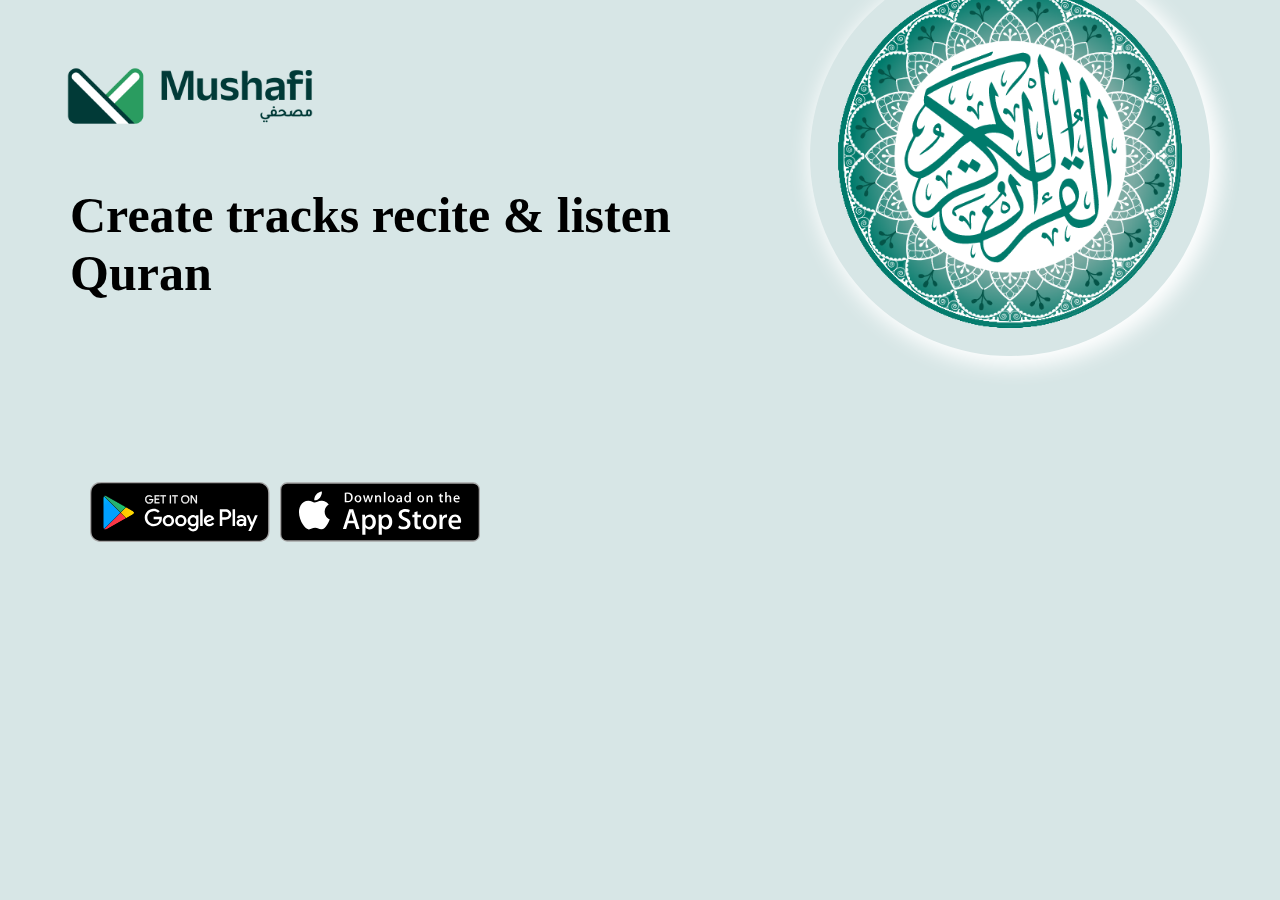
==== inddex.html @ 67831189 "first commit" ====
<!DOCTYPE html>
<html lang="en">
<head>
    <meta charset="UTF-8">
    <meta name="viewport" content="width=device-width, initial-scale=1.0">
    <title>Document</title>
    <link rel="stylesheet" href="css/style.css">
</head>
<body>
   
    <div class="header">
       <img src="image/logo.png" class="logo">
    </div>
    <section class="home">
       <div class="home-content">
        <h1 class="text">Create tracks recite & listen Quran</h1>
        
       </div>
    </section>
    <div class="full_logo_Apple_Google">
    <div class="logo_one_google">
  <svg xmlns="http://www.w3.org/2000/svg" xmlns:xlink="http://www.w3.org/1999/xlink" width="180" height="60"><defs><path id="A" d="M165.202 0L12.66.003l-1.378.02a19.82 19.82 0 0 0-3.006.265 10 10 0 0 0-2.851.94c-.897.46-1.716 1.056-2.428 1.768a9.39 9.39 0 0 0-1.767 2.432 9.9 9.9 0 0 0-.937 2.855 19.49 19.49 0 0 0-.269 3.003L0 12.667v34.67l.023 1.383a19.49 19.49 0 0 0 .269 3.003 9.88 9.88 0 0 0 .938 2.856 9.31 9.31 0 0 0 1.767 2.421 9.41 9.41 0 0 0 2.428 1.768 10.05 10.05 0 0 0 2.851.946c.994.163 2 .252 3.006.265l1.378.016 1.642.003 153.91-.02a19.92 19.92 0 0 0 3-.265c.996-.172 1.96-.49 2.862-.946s1.717-1.053 2.426-1.768a9.59 9.59 0 0 0 1.772-2.421c.453-.9.766-1.863.93-2.856a20.26 20.26 0 0 0 .278-3.003l.006-1.383.012-1.64-.018-34.412a20.26 20.26 0 0 0-.278-3.003c-.163-.993-.476-1.956-.93-2.855a9.7 9.7 0 0 0-4.198-4.2 10.15 10.15 0 0 0-2.862-.94c-.992-.165-1.995-.254-3-.265l-1.383-.02L165.202 0z"/><path id="B" d="M1.012 33.853l-.1-.095c-.388-.41-.617-1.048-.617-1.873v.193V2.787c0-.893.268-1.568.715-1.97l16.52 16.52-16.52 16.52zM.296 2.583L.3 2.368l-.005.215z"/><linearGradient id="C" x1="61.295%" x2="25.961%" y1="4.43%" y2="-63.301%"><stop offset="0%" stop-color="#00a0ff"/><stop offset="100%" stop-color="#00e2ff"/></linearGradient><path id="D" d="M5.703 11.372l.125-.072 6.524-3.707c.623-.353 1.037-.78 1.244-1.236-.207.455-.62.883-1.244 1.237l-6.65 3.777zm.001-.196L.197 5.668 5.704.16l6.648 3.777c.845.48 1.32 1.097 1.397 1.73v.003c-.08.63-.552 1.248-1.397 1.728l-6.648 3.777z"/><linearGradient id="E" x1="107.599%" x2="-130.466%" y1="49.125%" y2="49.125%"><stop offset="0%" stop-color="#ffde00"/><stop offset="100%" stop-color="#ff9c00"/></linearGradient><path id="F" d="M1.856 17.15c-.46 0-.863-.15-1.177-.433v-.001c.315.284.717.435 1.18.435l.123-.004-.124.004zm.001-.196a1.71 1.71 0 0 1-1.179-.433L17.197.001l5.507 5.508L3.35 16.507c-.535.304-1.043.447-1.493.447z"/><linearGradient id="G" x1="86.731%" x2="-50.475%" y1="30.509%" y2="-76.753%"><stop offset="0%" stop-color="#ff3a44"/><stop offset="100%" stop-color="#c21161"/></linearGradient><path id="H" d="M17.197 17.335L.677.816C.992.533 1.393.383 1.855.383c.452 0 .96.144 1.496.45l19.353 10.996-5.507 5.507zm5.63-5.63L3.35.637C2.815.332 2.307.188 1.855.188H1.85h.007c.452 0 .96.144 1.495.448l19.477 11.068z"/><linearGradient id="I" x1="-19.326%" x2="41.846%" y1="-12.414%" y2="-59.767%"><stop offset="0%" stop-color="#31a06f"/><stop offset="100%" stop-color="#00ef74"/></linearGradient><path id="J" d="M1.37.705l.125-.072-.125.072z"/><linearGradient id="K" x1="726.04%" x2="-1693.66%" y1="-375.06%" y2="-375.06%"><stop offset="0%" stop-color="#ccb300"/><stop offset="100%" stop-color="#cc7c00"/></linearGradient><path id="L" d="M1.857 11.816c-.46 0-.864-.15-1.18-.435v.001l-.09-.088.09-.108a1.71 1.71 0 0 0 1.179.433c.45 0 .96-.143 1.493-.447L22.704.176l.124.124-.125.072L3.35 11.368c-.488.276-.952.42-1.37.444l-.123.004z"/><linearGradient id="M" x1="86.252%" x2="-50.14%" y1="30.557%" y2="-40.802%"><stop offset="0%" stop-color="#cc2d36"/><stop offset="100%" stop-color="#9c0d4d"/></linearGradient><path id="N" d="M1.913 2.285c-.388-.41-.617-1.047-.617-1.873V.22c0 .825.23 1.463.617 1.873l.1.095-.1.1z"/><linearGradient id="O" x1="531.136%" x2="-167.407%" y1="-1432.535%" y2="-2515.277%"><stop offset="0%" stop-color="#008bde"/><stop offset="100%" stop-color="#00c6de"/></linearGradient><path id="P" d="M.913.953V.952l.1-.1z"/><linearGradient id="Q" x1="1485.5%" x2="-790.33%" y1="-963.14%" y2="-3238.97%"><stop offset="0%" stop-color="#de333b"/><stop offset="100%" stop-color="#aa0d56"/></linearGradient><path id="R" d="M.16 5.633L.037 5.51l6.648-3.777c.845-.48 1.32-1.1 1.397-1.728a1.64 1.64 0 0 1-.153.687c-.207.455-.62.883-1.244 1.236L.16 5.633z"/><linearGradient id="S" x1="112.801%" x2="-288.21%" y1="-.038%" y2="-.038%"><stop offset="0%" stop-color="#dec300"/><stop offset="100%" stop-color="#de8900"/></linearGradient><path id="T" d="M8.083 5.668c-.08-.632-.552-1.25-1.397-1.73L.037.16.16.037l6.524 3.707c.932.53 1.397 1.227 1.397 1.924z"/><linearGradient id="U" x1="112.801%" x2="-288.21%" y1="100.009%" y2="100.009%"><stop offset="0%" stop-color="#ffe73f"/><stop offset="100%" stop-color="#ffb43f"/></linearGradient><path id="V" d="M.296 2.787v-.204L.3 2.368.303 2.36v-.008c.04-.71.26-1.265.61-1.636l.097.1C.564 1.22.296 1.893.296 2.787z"/><linearGradient id="W" x1="314.536%" x2="-77.383%" y1="76.583%" y2="-956.823%"><stop offset="0%" stop-color="#3fb8ff"/><stop offset="100%" stop-color="#3fe8ff"/></linearGradient><path id="X" d="M22.704 11.828L3.35.832C2.815.527 2.307.383 1.855.383c-.46 0-.863.15-1.177.433L.58.717.675.625C.99.34 1.388.19 1.844.188h.01c.452 0 .96.144 1.496.45l19.477 11.067-.124.124z"/><linearGradient id="Y" x1="-18.804%" x2="42.1%" y1="14.475%" y2="-17.39%"><stop offset="0%" stop-color="#64b894"/><stop offset="100%" stop-color="#3ff497"/></linearGradient></defs><g fill="none" fill-rule="evenodd"><mask id="Z" fill="#fff"><use xlink:href="#A"/></mask><g fill-rule="nonzero"><use fill="#a6a6a6" xlink:href="#A"/><path fill="#000" d="M12.667 58.688c-.457 0-.903-.006-1.356-.016a19.03 19.03 0 0 1-2.804-.245c-.865-.15-1.702-.426-2.485-.822a8.11 8.11 0 0 1-2.095-1.525 7.98 7.98 0 0 1-1.531-2.095c-.397-.782-.672-1.62-.814-2.486a18.62 18.62 0 0 1-.25-2.812l-.022-1.37v-34.65l.022-1.342c.01-.94.094-1.88.248-2.808.143-.868.418-1.708.815-2.493a8.06 8.06 0 0 1 1.523-2.097 8.35 8.35 0 0 1 2.104-1.534c.78-.395 1.617-.67 2.48-.816a18.88 18.88 0 0 1 2.813-.246l1.353-.018 155.522.02c.934.01 1.866.093 2.788.244.872.148 1.716.425 2.506.822a8.39 8.39 0 0 1 3.623 3.63c.39.78.66 1.613.803 2.473.156.936.243 1.882.26 2.83l.004 1.335.012 1.638-.018 34.4c-.017.932-.103 1.86-.256 2.78a8.61 8.61 0 0 1-.81 2.505 8.22 8.22 0 0 1-1.523 2.079 8.12 8.12 0 0 1-2.099 1.534c-.788.4-1.63.677-2.502.825-.927.15-1.864.233-2.804.245l-1.346.016-1.626.003-152.535-.003z" mask="url(#Z)"/></g><g mask="url(#Z)"><g transform="translate(12 13)"><g fill="#fff"><path d="M51.224 4.66c0 1.117-.33 2.007-.993 2.67-.753.788-1.733 1.183-2.94 1.183-1.155 0-2.137-.4-2.944-1.2s-1.212-1.793-1.212-2.98.403-2.176 1.212-2.977A4.02 4.02 0 0 1 47.292.155c.572 0 1.12.112 1.64.336s.94.52 1.252.893l-.704.704c-.53-.633-1.26-.95-2.19-.95a3.04 3.04 0 0 0-2.185.888c-.615.592-.92 1.36-.92 2.307s.307 1.716.92 2.308a3.04 3.04 0 0 0 2.185.888c.893 0 1.637-.297 2.235-.893.387-.388.61-.928.67-1.62h-2.904v-.96h3.876a3.43 3.43 0 0 1 .056.604z"/><path d="M51.224 4.66h-.133c-.001 1.092-.32 1.94-.955 2.576l-.001.001v.001c-.73.76-1.665 1.14-2.843 1.14-1.124-.001-2.065-.384-2.85-1.16s-1.17-1.73-1.172-2.884.388-2.104 1.172-2.883S46.168.3 47.292.288a3.98 3.98 0 0 1 1.589.325c.505.217.904.503 1.2.856l.103-.085-.095-.095-.703.704.093.095.103-.085c-.555-.665-1.332-1-2.292-.997a3.17 3.17 0 0 0-2.277.925c-.643.617-.964 1.43-.963 2.403s.32 1.787.963 2.404a3.17 3.17 0 0 0 2.277.925c.923.001 1.7-.312 2.328-.932.413-.415.648-1 .7-1.704l.013-.144h-2.917v-.695h3.743v-.133l-.13.024a3.28 3.28 0 0 1 .053.58h.267c0-.203-.02-.412-.06-.628l-.02-.1h-4.12v1.23h3.037v-.133l-.132-.012c-.06.67-.272 1.176-.632 1.537-.573.57-1.276.853-2.14.855a2.9 2.9 0 0 1-2.092-.851c-.588-.568-.88-1.293-.88-2.212s.293-1.643.88-2.2a2.9 2.9 0 0 1 2.092-.851c.9.001 1.58.3 2.088.9l.093.112.892-.893-.08-.093c-.328-.4-.764-.7-1.3-.93A4.26 4.26 0 0 0 47.292.02a4.16 4.16 0 0 0-3.039 1.24c-.832.823-1.252 1.857-1.25 3.072s.42 2.25 1.25 3.073a4.16 4.16 0 0 0 3.039 1.239c1.233.001 2.26-.408 3.035-1.224l-.096-.092.095.093c.7-.7 1.033-1.623 1.032-2.764h-.133zm6.146-3.343h-3.642v2.536h3.285v.962h-3.285V7.35h3.642v.982H52.7v-8h4.67z"/><path d="M57.37 1.317v-.133h-3.776v2.803h3.286v.694h-3.286v2.803h3.643V8.2h-4.404V.467h4.404v.85h.133v-.133.133h.134V.2h-4.938v8.267h4.938v-1.25H53.86v-2.27h3.285V3.72H53.86V1.45h3.643v-.134zm4.334 7.016h-1.028V1.317H58.44V.333h5.498v.984h-2.235z"/><path d="M61.704 8.333V8.2h-.895V1.184h-2.234V.467h5.23v.717H61.57v7.15h.133l.133-.001V1.45h2.235V.2h-5.764v1.25h2.235v7.016h1.294v-.134zm6.213 0h1.027v-8h-1.027z"/><path d="M67.917 8.333h.134V.467h.76V8.2h-.894v.267h1.16V.2h-1.293v8.267h.133zm5.587 0h-1.03V1.317H70.24V.333h5.498v.984h-2.235z"/><path d="M73.504 8.333V8.2h-.896V1.184h-2.233V.467h5.23v.717H73.37v7.15h.133l.133-.001V1.45h2.235V.2h-5.764v1.25h2.233v7.016h1.296v-.134zM81.04 6.63c.592.6 1.316.9 2.173.9a2.94 2.94 0 0 0 2.173-.899c.592-.6.9-1.365.9-2.297s-.297-1.696-.9-2.296a2.94 2.94 0 0 0-2.173-.899c-.857 0-1.58.3-2.173.9s-.888 1.365-.888 2.296.296 1.697.888 2.297zm5.107.67c-.787.8-1.764 1.212-2.933 1.212S81.064 8.1 80.28 7.3 79.1 5.503 79.1 4.333s.392-2.157 1.18-2.965S82.043.155 83.212.155a3.92 3.92 0 0 1 2.928 1.219c.8.812 1.184 1.8 1.184 2.96 0 1.17-.393 2.16-1.18 2.967z"/><path d="M81.04 6.63l-.095.093c.613.624 1.38.94 2.268.94a3.07 3.07 0 0 0 2.268-.94c.613-.625.93-1.43.928-2.4s-.3-1.765-.928-2.4-1.38-.94-2.268-.94a3.07 3.07 0 0 0-2.268.94c-.613.625-.928 1.43-.927 2.4s.3 1.767.927 2.4l.095-.093.095-.095c-.565-.575-.848-1.3-.85-2.203s.284-1.627.85-2.203 1.252-.86 2.08-.86a2.8 2.8 0 0 1 2.077.859c.568.576.85 1.3.852 2.2s-.284 1.628-.852 2.203a2.79 2.79 0 0 1-2.077.86 2.8 2.8 0 0 1-2.08-.86l-.095.095zm5.107.67l-.096-.093c-.764.784-1.7 1.17-2.837 1.172s-2.075-.388-2.837-1.172l-.004-.003.004.003c-.763-.785-1.14-1.733-1.14-2.873s.377-2.087 1.14-2.872S82.073.3 83.212.288a3.78 3.78 0 0 1 2.832 1.179 3.95 3.95 0 0 1 1.147 2.867c-.001 1.14-.38 2.088-1.14 2.873l.192.187c.808-.83 1.217-1.86 1.216-3.06.001-1.192-.4-2.22-1.22-3.053S84.405.02 83.212.02c-1.2-.001-2.22.42-3.028 1.253s-1.217 1.86-1.216 3.06.405 2.23 1.216 3.06l.004.004-.004-.004c.807.833 1.828 1.253 3.028 1.252s2.22-.42 3.03-1.252l-.096-.093zm2.62 1.033v-8h1.25l3.888 6.224h.044l-.044-1.54V.333h1.03v8H93.86L89.793 1.8h-.044l.044 1.542v4.982z"/><path d="M88.767 8.333h.133V.467h1.044l3.888 6.224h.255l-.048-1.678V.467h.762V8.2h-.865l-4.068-6.524h-.256l.048 1.677V8.2h-.893v.267h1.16V3.35l-.044-1.544-.134.004v.134h.044V1.8l-.113.07 4.108 6.587h1.28V.2h-1.296v4.817l.044 1.544.133-.004v-.133h-.044v.133l.114-.07L90.092.2h-1.46v8.267h.134zM130.58 31h2.488V14.33h-2.488V31zM153 20.335l-2.852 7.227h-.085l-2.96-7.227h-2.68l4.44 10.1-2.53 5.617h2.596l6.84-15.72h-2.767zm-14.1 8.77c-.816 0-1.952-.407-1.952-1.415 0-1.287 1.416-1.78 2.637-1.78 1.095 0 1.608.236 2.273.557-.193 1.544-1.523 2.637-2.96 2.637zm.3-9.135c-1.8 0-3.667.793-4.44 2.552l2.208.923c.472-.923 1.35-1.223 2.273-1.223 1.287 0 2.595.772 2.616 2.144v.172c-.45-.257-1.415-.644-2.595-.644-2.38 0-4.804 1.308-4.804 3.753 0 2.23 1.952 3.667 4.14 3.667 1.673 0 2.595-.75 3.175-1.63h.085v1.287h2.4v-6.4c0-2.96-2.208-4.6-5.06-4.6zm-15.376 2.393h-3.54V16.65h3.54c1.86 0 2.916 1.54 2.916 2.857 0 1.292-1.056 2.856-2.916 2.856zm-.064-8.033h-5.96V31h2.487v-6.316h3.475c2.757 0 5.468-1.996 5.468-5.176s-2.7-5.177-5.468-5.177zM91.23 29.1c-1.717 0-3.157-1.44-3.157-3.416 0-1.997 1.44-3.457 3.157-3.457 1.697 0 3.03 1.46 3.03 3.457 0 1.976-1.332 3.416-3.03 3.416zm2.857-7.84h-.085c-.56-.667-1.633-1.268-2.987-1.268-2.835 0-5.435 2.492-5.435 5.692 0 3.18 2.6 5.65 5.435 5.65 1.353 0 2.428-.6 2.987-1.288h.085v.816c0 2.17-1.16 3.33-3.03 3.33-1.524 0-2.47-1.096-2.856-2.02l-2.17.9c.623 1.504 2.276 3.352 5.025 3.352 2.923 0 5.392-1.72 5.392-5.908v-10.18H94.1v.924zM98.17 31h2.492V14.33H98.17V31zm6.165-5.5c-.065-2.2 1.697-3.308 2.964-3.308 1 0 1.827.495 2.105 1.204l-5.07 2.104zm7.733-1.9c-.472-1.268-1.912-3.6-4.855-3.6-2.92 0-5.35 2.3-5.35 5.67 0 3.18 2.405 5.67 5.628 5.67 2.6 0 4.104-1.6 4.727-2.513l-1.933-1.288c-.644.945-1.525 1.568-2.793 1.568s-2.17-.58-2.75-1.72l7.583-3.136-.257-.644zm-60.412-1.87v2.405h5.757c-.172 1.353-.623 2.34-1.3 3.03-.837.837-2.148 1.76-4.447 1.76-3.544 0-6.315-2.857-6.315-6.4s2.77-6.4 6.315-6.4a6.13 6.13 0 0 1 4.34 1.72l1.696-1.697c-1.44-1.375-3.35-2.427-6.036-2.427-4.855 0-8.936 3.952-8.936 8.807s4.08 8.807 8.936 8.807c2.62 0 4.597-.86 6.144-2.47 1.6-1.6 2.084-3.824 2.084-5.628 0-.56-.044-1.075-.13-1.504h-8.1zM66.43 29.1c-1.72 0-3.2-1.417-3.2-3.437 0-2.04 1.48-3.436 3.2-3.436s3.2 1.396 3.2 3.436c0 2.02-1.48 3.437-3.2 3.437zm0-9.108c-3.136 0-5.692 2.384-5.692 5.67 0 3.265 2.556 5.67 5.692 5.67s5.692-2.405 5.692-5.67c0-3.287-2.556-5.67-5.692-5.67zM78.847 29.1c-1.717 0-3.2-1.417-3.2-3.437 0-2.04 1.483-3.436 3.2-3.436s3.2 1.396 3.2 3.436c0 2.02-1.483 3.437-3.2 3.437zm0-9.108c-3.136 0-5.692 2.384-5.692 5.67 0 3.265 2.556 5.67 5.692 5.67s5.693-2.405 5.693-5.67c0-3.287-2.556-5.67-5.693-5.67z"/></g><g transform="translate(1 .333)"><mask id="a" fill="#fff"><use xlink:href="#B"/></mask><path fill="url(#C)" d="M1.012 33.853l-.1-.095c-.388-.41-.617-1.048-.617-1.873v.193V2.787c0-.893.268-1.568.715-1.97l16.52 16.52-16.52 16.52zM.296 2.583L.3 2.368l-.005.215z" mask="url(#a)"/></g><g transform="translate(18.333 12)"><mask id="b" fill="#fff"><use xlink:href="#D"/></mask><path fill="url(#E)" d="M5.703 11.372l.125-.072 6.524-3.707c.623-.353 1.037-.78 1.244-1.236-.207.455-.62.883-1.244 1.237l-6.65 3.777zm.001-.196L.197 5.668 5.704.16l6.648 3.777c.845.48 1.32 1.097 1.397 1.73v.003c-.08.63-.552 1.248-1.397 1.728l-6.648 3.777z" mask="url(#b)"/></g><g transform="translate(1.333 17.667)"><mask id="c" fill="#fff"><use xlink:href="#F"/></mask><path fill="url(#G)" d="M1.856 17.15c-.46 0-.863-.15-1.177-.433v-.001c.315.284.717.435 1.18.435l.123-.004-.124.004zm.001-.196a1.71 1.71 0 0 1-1.179-.433L17.197.001l5.507 5.508L3.35 16.507c-.535.304-1.043.447-1.493.447z" mask="url(#c)"/></g><g transform="translate(1.333 .333)"><mask id="d" fill="#fff"><use xlink:href="#H"/></mask><path fill="url(#I)" d="M17.197 17.335L.677.816C.992.533 1.393.383 1.855.383c.452 0 .96.144 1.496.45l19.353 10.996-5.507 5.507zm5.63-5.63L3.35.637C2.815.332 2.307.188 1.855.188H1.85h.007c.452 0 .96.144 1.495.448l19.477 11.068z" mask="url(#d)"/></g><path fill="#000" d="M3.313 34.812c.42-.024.883-.168 1.37-.444l19.352-10.996L4.684 34.368c-.488.277-.952.42-1.37.444z"/><g transform="translate(22.667 22.667)"><mask id="e" fill="#fff"><use xlink:href="#J"/></mask><path fill="url(#K)" d="M1.37.705l.125-.072-.125.072z" mask="url(#e)"/></g><g transform="translate(1.333 23)"><mask id="f" fill="#fff"><use xlink:href="#L"/></mask><path fill="url(#M)" d="M1.857 11.816c-.46 0-.864-.15-1.18-.435v.001l-.09-.088.09-.108a1.71 1.71 0 0 0 1.179.433c.45 0 .96-.143 1.493-.447L22.704.176l.124.124-.125.072L3.35 11.368c-.488.276-.952.42-1.37.444l-.123.004z" mask="url(#f)"/></g><path fill="#000" d="M1.913 34.287c-.388-.41-.617-1.048-.617-1.873v-.001c0 .827.23 1.464.617 1.873v.001z"/><g transform="translate(0 32)"><mask id="g" fill="#fff"><use xlink:href="#N"/></mask><path fill="url(#O)" d="M1.913 2.285c-.388-.41-.617-1.047-.617-1.873V.22c0 .825.23 1.463.617 1.873l.1.095-.1.1z" mask="url(#g)"/></g><g transform="translate(1 33.333)"><mask id="h" fill="#fff"><use xlink:href="#P"/></mask><path fill="url(#Q)" mask="url(#h)" d="M.913.953V.952l.1-.1z"/></g><path fill="#000" d="M31.93 18.357a1.64 1.64 0 0 0 .153-.687c.001.23-.05.46-.153.687z"/><g transform="translate(24 17.667)"><mask id="i" fill="#fff"><use xlink:href="#R"/></mask><path fill="url(#S)" d="M.16 5.633L.037 5.51l6.648-3.777c.845-.48 1.32-1.1 1.397-1.728a1.64 1.64 0 0 1-.153.687c-.207.455-.62.883-1.244 1.236L.16 5.633z" mask="url(#i)"/></g><path fill="#404040" d="M32.084 17.668h-.001c0-.697-.465-1.395-1.397-1.924l-6.524-3.708 6.524 3.708c.932.53 1.4 1.227 1.4 1.924z"/><g transform="translate(24 12)"><mask id="j" fill="#fff"><use xlink:href="#T"/></mask><path fill="url(#U)" d="M8.083 5.668c-.08-.632-.552-1.25-1.397-1.73L.037.16.16.037l6.524 3.707c.932.53 1.397 1.227 1.397 1.924z" mask="url(#j)"/></g><path fill="#404040" d="M1.303 2.687c.077-1.37.82-2.16 1.875-2.165-.456.003-.853.152-1.165.433L2.008.96l-.095.092c-.35.37-.57.925-.61 1.636z"/><g transform="translate(1 .333)"><mask id="k" fill="#fff"><use xlink:href="#V"/></mask><path fill="url(#W)" d="M.296 2.787v-.204L.3 2.368.303 2.36v-.008c.04-.71.26-1.265.61-1.636l.097.1C.564 1.22.296 1.893.296 2.787z" mask="url(#k)"/></g><g transform="translate(1.333 .333)"><mask id="l" fill="#fff"><use xlink:href="#X"/></mask><path fill="url(#Y)" d="M22.704 11.828L3.35.832C2.815.527 2.307.383 1.855.383c-.46 0-.863.15-1.177.433L.58.717.675.625C.99.34 1.388.19 1.844.188h.01c.452 0 .96.144 1.496.45l19.477 11.067-.124.124z" mask="url(#l)"/></g></g></g></g></svg>
</div>



<div class="logo_two_Apple">
  <svg viewBox="0 -189.93 539.856 539.856" xmlns="http://www.w3.org/2000/svg" fill="#000000" width="200" height="280" ><g id="SVGRepo_bgCarrier" stroke-width="0"></g><g id="SVGRepo_tracerCarrier" stroke-linecap="round" stroke-linejoin="round"></g><g id="SVGRepo_iconCarrier"> <g transform="scale(4.00216 4.0011)"> <path fill="#FFF" d="M134.032 35.268a3.83 3.83 0 0 1-3.834 3.83H4.729a3.835 3.835 0 0 1-3.839-3.83V4.725A3.84 3.84 0 0 1 4.729.89h125.468a3.834 3.834 0 0 1 3.834 3.835l.001 30.543z"></path> <path fill="#A6A6A6" d="M130.198 39.989H4.729A4.73 4.73 0 0 1 0 35.268V4.726A4.733 4.733 0 0 1 4.729 0h125.468a4.735 4.735 0 0 1 4.729 4.726v30.542c.002 2.604-2.123 4.721-4.728 4.721z"></path> <path d="M134.032 35.268a3.83 3.83 0 0 1-3.834 3.83H4.729a3.835 3.835 0 0 1-3.839-3.83V4.725A3.84 3.84 0 0 1 4.729.89h125.468a3.834 3.834 0 0 1 3.834 3.835l.001 30.543z"></path> <path fill="#FFF" d="M30.128 19.784c-.029-3.223 2.639-4.791 2.761-4.864-1.511-2.203-3.853-2.504-4.676-2.528-1.967-.207-3.875 1.177-4.877 1.177-1.022 0-2.565-1.157-4.228-1.123-2.14.033-4.142 1.272-5.24 3.196-2.266 3.923-.576 9.688 1.595 12.859 1.086 1.554 2.355 3.287 4.016 3.226 1.625-.066 2.232-1.035 4.193-1.035 1.943 0 2.513 1.035 4.207.996 1.744-.027 2.842-1.56 3.89-3.127 1.255-1.779 1.759-3.533 1.779-3.623-.04-.014-3.386-1.292-3.42-5.154zM26.928 10.306c.874-1.093 1.472-2.58 1.306-4.089-1.265.056-2.847.875-3.758 1.944-.806.942-1.526 2.486-1.34 3.938 1.421.106 2.88-.717 3.792-1.793z"></path> <linearGradient id="a" gradientUnits="userSpaceOnUse" x1="-23.235" y1="97.431" x2="-23.235" y2="61.386" gradientTransform="matrix(4.0022 0 0 4.0011 191.95 -349.736)"> <stop offset="0" stop-color="#1a1a1a" stop-opacity=".1"></stop> <stop offset=".123" stop-color="#212121" stop-opacity=".151"></stop> <stop offset=".308" stop-color="#353535" stop-opacity=".227"></stop> <stop offset=".532" stop-color="#575757" stop-opacity=".318"></stop> <stop offset=".783" stop-color="#858585" stop-opacity=".421"></stop> <stop offset="1" stop-color="#b3b3b3" stop-opacity=".51"></stop> </linearGradient> <path fill="url(#a)" d="M130.198 0H62.993l26.323 39.989h40.882a4.733 4.733 0 0 0 4.729-4.724V4.726A4.734 4.734 0 0 0 130.198 0z"></path> <g fill="#FFF"> <path d="M53.665 31.504h-2.271l-1.244-3.909h-4.324l-1.185 3.909H42.43l4.285-13.308h2.646l4.304 13.308zm-3.89-5.549L48.65 22.48c-.119-.355-.343-1.191-.671-2.507h-.04c-.132.566-.343 1.402-.632 2.507l-1.106 3.475h3.574zM64.663 26.588c0 1.632-.443 2.922-1.33 3.869-.794.843-1.781 1.264-2.958 1.264-1.271 0-2.185-.453-2.74-1.361v5.035h-2.132V25.062c0-1.025-.027-2.076-.079-3.154h1.875l.119 1.521h.04c.711-1.146 1.79-1.719 3.238-1.719 1.132 0 2.077.447 2.833 1.342.755.897 1.134 2.075 1.134 3.536zm-2.172.078c0-.934-.21-1.704-.632-2.311-.461-.631-1.08-.947-1.856-.947-.526 0-1.004.176-1.431.523-.428.35-.708.807-.839 1.373a2.784 2.784 0 0 0-.099.649v1.601c0 .697.214 1.286.642 1.768.428.48.984.721 1.668.721.803 0 1.428-.311 1.875-.928.448-.619.672-1.435.672-2.449zM75.7 26.588c0 1.632-.443 2.922-1.33 3.869-.795.843-1.781 1.264-2.959 1.264-1.271 0-2.185-.453-2.74-1.361v5.035h-2.132V25.062c0-1.025-.027-2.076-.079-3.154h1.875l.119 1.521h.04c.71-1.146 1.789-1.719 3.238-1.719 1.131 0 2.076.447 2.834 1.342.754.897 1.134 2.075 1.134 3.536zm-2.173.078c0-.934-.211-1.704-.633-2.311-.461-.631-1.078-.947-1.854-.947-.526 0-1.004.176-1.433.523-.428.35-.707.807-.838 1.373-.065.264-.1.479-.1.649v1.601c0 .697.215 1.286.641 1.768.428.479.984.721 1.67.721.804 0 1.429-.311 1.875-.928.448-.619.672-1.435.672-2.449zM88.04 27.771c0 1.133-.396 2.054-1.183 2.765-.866.776-2.075 1.165-3.625 1.165-1.432 0-2.58-.276-3.446-.829l.493-1.777c.935.554 1.962.83 3.08.83.804 0 1.429-.182 1.875-.543.447-.362.673-.846.673-1.45 0-.541-.187-.994-.554-1.363-.369-.368-.979-.711-1.836-1.026-2.33-.869-3.496-2.14-3.496-3.812 0-1.092.412-1.986 1.234-2.685.822-.698 1.912-1.047 3.268-1.047 1.211 0 2.22.211 3.021.632l-.535 1.738c-.754-.408-1.605-.612-2.557-.612-.752 0-1.342.185-1.764.553-.355.329-.535.73-.535 1.206 0 .525.205.961.613 1.303.354.315 1 .658 1.934 1.026 1.146.462 1.988 1 2.527 1.618.543.618.813 1.389.813 2.308zM95.107 23.508h-2.35v4.659c0 1.185.414 1.776 1.244 1.776.381 0 .697-.032.947-.099l.059 1.619c-.42.157-.973.236-1.658.236-.842 0-1.5-.257-1.975-.771-.473-.514-.711-1.375-.711-2.587v-4.837h-1.4v-1.6h1.4v-1.757l2.094-.632v2.389h2.35v1.604zM105.689 26.627c0 1.475-.422 2.686-1.264 3.633-.881.975-2.053 1.461-3.514 1.461-1.41 0-2.531-.467-3.367-1.4-.836-.935-1.254-2.113-1.254-3.534 0-1.487.432-2.705 1.293-3.652.863-.948 2.025-1.422 3.486-1.422 1.408 0 2.539.468 3.395 1.402.818.906 1.225 2.076 1.225 3.512zm-2.21.049c0-.879-.19-1.633-.571-2.264-.447-.762-1.087-1.143-1.916-1.143-.854 0-1.509.381-1.955 1.143-.382.631-.572 1.398-.572 2.304 0 .88.19 1.636.572 2.265.461.762 1.104 1.143 1.937 1.143.815 0 1.454-.389 1.916-1.162.392-.646.589-1.405.589-2.286zM112.622 23.783a3.71 3.71 0 0 0-.672-.059c-.75 0-1.33.282-1.738.85-.354.5-.532 1.132-.532 1.895v5.035h-2.132V24.93a67.43 67.43 0 0 0-.062-3.021h1.857l.078 1.836h.059c.226-.631.58-1.14 1.066-1.521a2.578 2.578 0 0 1 1.541-.514c.197 0 .375.014.533.039l.002 2.034zM122.157 26.252a5 5 0 0 1-.078.967h-6.396c.024.948.334 1.674.928 2.174.539.446 1.236.67 2.092.67.947 0 1.811-.15 2.588-.453l.334 1.479c-.908.396-1.98.593-3.217.593-1.488 0-2.656-.438-3.506-1.312-.848-.875-1.273-2.051-1.273-3.524 0-1.446.395-2.651 1.186-3.612.828-1.026 1.947-1.539 3.355-1.539 1.383 0 2.43.513 3.141 1.539.563.813.846 1.821.846 3.018zm-2.033-.553c.015-.633-.125-1.178-.414-1.639-.369-.594-.937-.89-1.698-.89-.697 0-1.265.289-1.697.869-.355.461-.566 1.015-.631 1.658l4.44.002z"></path> </g> <g fill="#FFF"> <path d="M45.211 13.491c-.593 0-1.106-.029-1.533-.078V6.979a11.606 11.606 0 0 1 1.805-.136c2.445 0 3.571 1.203 3.571 3.164 0 2.262-1.33 3.484-3.843 3.484zm.358-5.823c-.33 0-.611.02-.844.068v4.891c.126.02.368.029.708.029 1.602 0 2.514-.912 2.514-2.62 0-1.523-.825-2.368-2.378-2.368zM52.563 13.54c-1.378 0-2.271-1.029-2.271-2.426 0-1.456.912-2.494 2.349-2.494 1.358 0 2.271.98 2.271 2.417 0 1.474-.941 2.503-2.349 2.503zm.04-4.154c-.757 0-1.242.708-1.242 1.698 0 .971.495 1.679 1.232 1.679s1.232-.757 1.232-1.699c0-.96-.485-1.678-1.222-1.678zM62.77 8.717l-1.475 4.716h-.961l-.611-2.048a15.53 15.53 0 0 1-.379-1.523h-.02c-.077.514-.223 1.029-.378 1.523l-.65 2.048h-.971l-1.388-4.716h1.077l.534 2.242c.126.534.232 1.038.32 1.514h.02c.077-.397.203-.893.388-1.504l.67-2.251h.854l.641 2.203c.155.534.281 1.058.379 1.553h.028c.068-.485.175-1 .32-1.553l.573-2.203 1.029-.001zM68.2 13.433h-1.048v-2.708c0-.834-.32-1.252-.951-1.252-.621 0-1.048.534-1.048 1.155v2.805h-1.048v-3.368c0-.417-.01-.864-.039-1.349h.922l.049.728h.029c.282-.504.854-.824 1.495-.824.99 0 1.64.757 1.64 1.989l-.001 2.824zM71.09 13.433h-1.049v-6.88h1.049v6.88zM74.911 13.54c-1.377 0-2.271-1.029-2.271-2.426 0-1.456.912-2.494 2.348-2.494 1.359 0 2.271.98 2.271 2.417.001 1.474-.941 2.503-2.348 2.503zm.039-4.154c-.757 0-1.242.708-1.242 1.698 0 .971.496 1.679 1.231 1.679.738 0 1.232-.757 1.232-1.699.001-.96-.483-1.678-1.221-1.678zM81.391 13.433l-.076-.543h-.028c-.32.437-.787.65-1.379.65-.845 0-1.445-.592-1.445-1.388 0-1.164 1.009-1.766 2.756-1.766v-.087c0-.621-.329-.932-.979-.932-.465 0-.873.117-1.232.35l-.213-.689c.436-.272.98-.408 1.619-.408 1.232 0 1.854.65 1.854 1.951v1.737c0 .476.021.845.068 1.126l-.945-.001zm-.144-2.349c-1.164 0-1.748.282-1.748.951 0 .495.301.737.719.737.533 0 1.029-.407 1.029-.96v-.728zM87.357 13.433l-.049-.757h-.029c-.301.572-.807.864-1.514.864-1.137 0-1.979-1-1.979-2.407 0-1.475.873-2.514 2.065-2.514.631 0 1.078.213 1.33.641h.021V6.553h1.049v5.609c0 .456.011.883.039 1.271h-.933zm-.155-2.775c0-.66-.437-1.223-1.104-1.223-.777 0-1.252.689-1.252 1.659 0 .951.493 1.602 1.231 1.602.659 0 1.125-.573 1.125-1.252v-.786zM94.902 13.54c-1.377 0-2.27-1.029-2.27-2.426 0-1.456.912-2.494 2.348-2.494 1.359 0 2.271.98 2.271 2.417.001 1.474-.94 2.503-2.349 2.503zm.039-4.154c-.756 0-1.241.708-1.241 1.698 0 .971.495 1.679 1.231 1.679.738 0 1.232-.757 1.232-1.699.002-.96-.483-1.678-1.222-1.678zM102.887 13.433h-1.049v-2.708c0-.834-.32-1.252-.951-1.252-.621 0-1.047.534-1.047 1.155v2.805h-1.049v-3.368c0-.417-.01-.864-.039-1.349h.922l.049.728h.029c.281-.504.854-.825 1.494-.825.99 0 1.641.757 1.641 1.989v2.825zM109.938 9.503h-1.153v2.29c0 .583.202.874.61.874.185 0 .34-.02.465-.049l.029.796c-.203.078-.475.117-.813.117-.826 0-1.32-.456-1.32-1.65V9.503h-.688v-.786h.688v-.864l1.029-.311v1.174h1.153v.787zM115.486 13.433h-1.047v-2.688c0-.844-.319-1.271-.951-1.271-.543 0-1.049.369-1.049 1.116v2.843h-1.047v-6.88h1.047v2.833h.021c.33-.514.808-.767 1.418-.767.998 0 1.608.776 1.608 2.009v2.805zM121.17 11.327h-3.145c.02.893.611 1.397 1.486 1.397.465 0 .893-.078 1.271-.223l.163.728c-.446.194-.971.291-1.582.291-1.475 0-2.348-.932-2.348-2.377 0-1.446.894-2.533 2.23-2.533 1.205 0 1.961.893 1.961 2.242a2.02 2.02 0 0 1-.036.475zm-.961-.747c0-.728-.367-1.242-1.037-1.242-.602 0-1.078.524-1.146 1.242h2.183z"></path> </g> </g> </g></svg>
</div>
</div>

<section class="image_logo">
  <img src="image/unnamed.png" width="100px" height="100px">
</section>
</body>
</html>
---- css/style.css ----
*{
margin: 0;
padding: 0;
box-sizing: border-box;
font-family:'sans-serif'  , 'poppins';
}

body{
    width: 100%;
    /* overflow-y: hidden; */
    overflow-x: hidden;
  
    background-color: rgba(178, 207, 207, 0.514);
    border-bottom-right-radius: 10%;
}
.logo{
    position: relative;
    top: 50px;
    left: 50px;
    width: 280px;
}
.home .home-content .text{
   width: 50%;
   position: relative;
   top: 10vh;
   left: 70px;
   font-size:50px;
}
/* this style logo Apple & Goolge */
.full_logo_Apple_Google{
    display: flex;
    position: relative;
    top: 30vh;
    left: 10vh;
}
.logo_two_Apple{
    position: relative;
    left: 10px;
    bottom: 110px;
}
.logo_two_Apple:hover{
    transform: scale(1.1);
    transition: calc(2s);
   
}
.logo_one_google:hover{
    transform: scale(1.1);
    transition: calc(2s);
   
}


.image_logo img{
    width:400px; height:400px;
    position: relative;
    left: 90vh;
    bottom: 60vh;
    border-radius: 100%;
    box-shadow: 5px 5px 21px 5px  rgb(255, 255, 255);
}
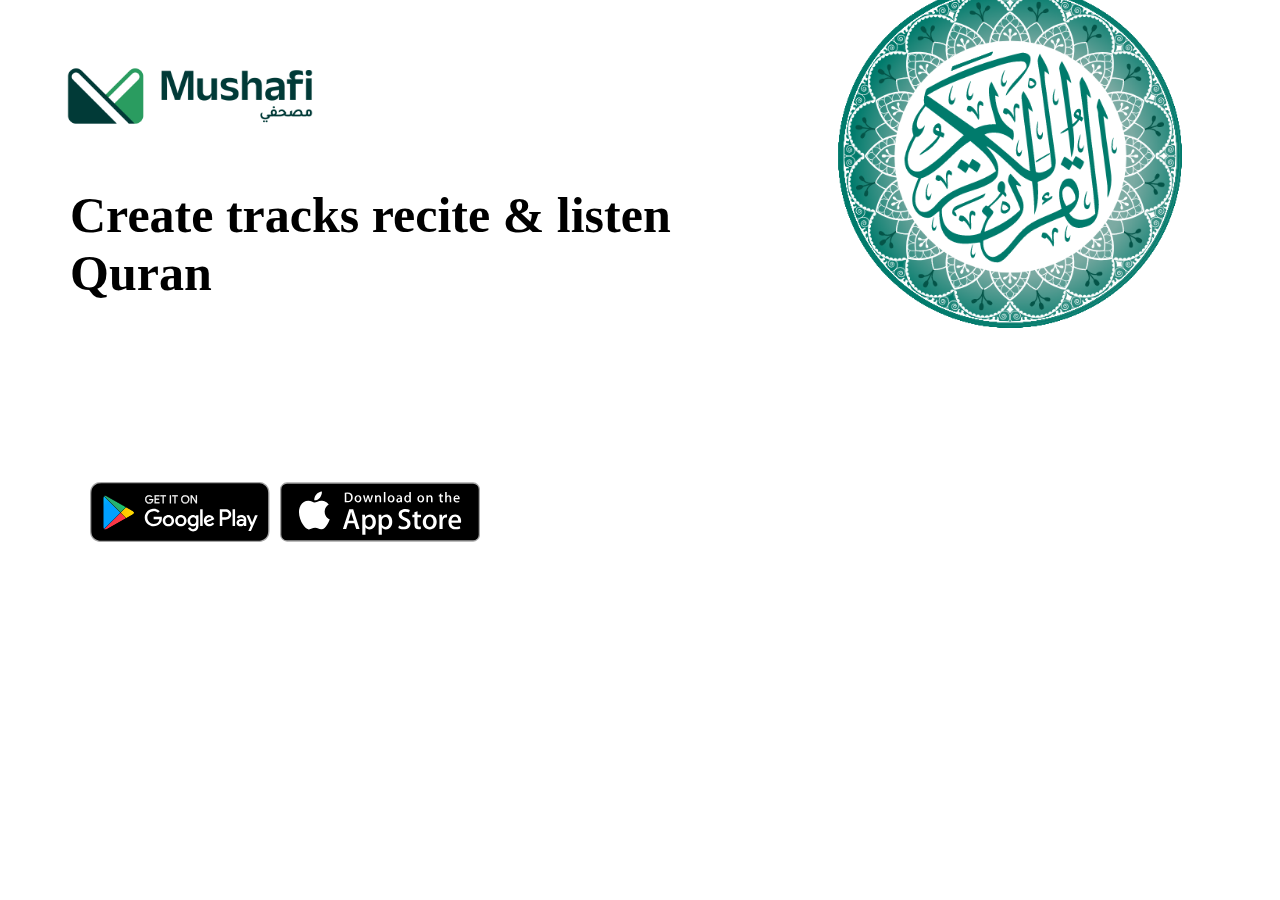
==== commit c7fb956b: "style" ====
--- a/inddex.html
+++ b/inddex.html
@@ -7,7 +7,7 @@
     <link rel="stylesheet" href="css/style.css">
 </head>
 <body>
-   
+   <div class="body_style_image_background">
     <div class="header">
        <img src="image/logo.png" class="logo">
     </div>
@@ -32,5 +32,6 @@
 <section class="image_logo">
   <img src="image/unnamed.png" width="100px" height="100px">
 </section>
+</div>
 </body>
 </html>--- a/css/style.css
+++ b/css/style.css
@@ -10,8 +10,12 @@
     /* overflow-y: hidden; */
     overflow-x: hidden;
   
-    background-color: rgba(178, 207, 207, 0.514);
+    /* background-color: rgba(178, 207, 207, 0.514); */
+
     border-bottom-right-radius: 10%;
+}
+.body_style_image_background{
+    background-image: url(image/s1.png);
 }
 .logo{
     position: relative;
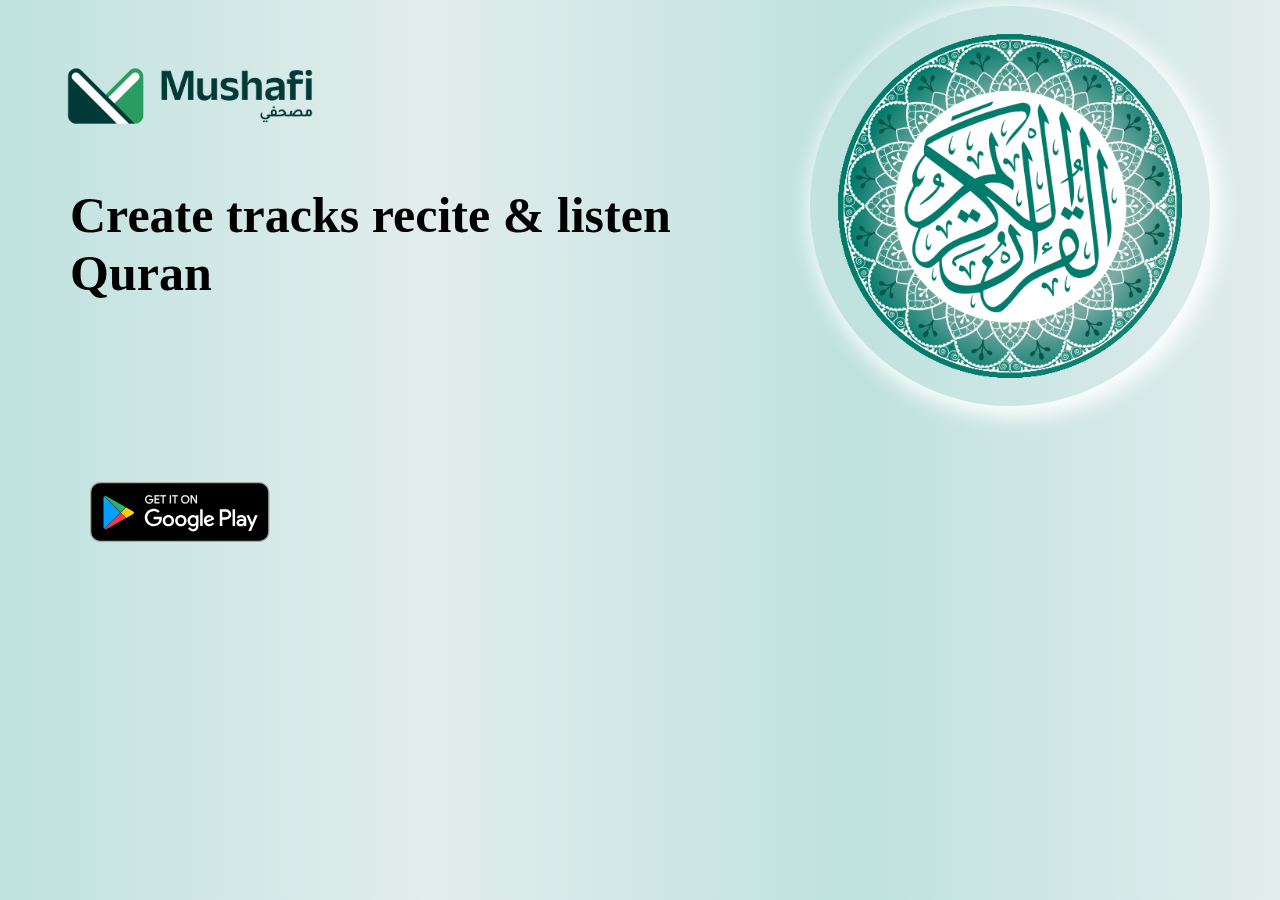
==== commit 8a1220a3: "Done" ====
--- a/inddex.html
+++ b/inddex.html
@@ -24,13 +24,10 @@
 
 
 
-<div class="logo_two_Apple">
-  <svg viewBox="0 -189.93 539.856 539.856" xmlns="http://www.w3.org/2000/svg" fill="#000000" width="200" height="280" ><g id="SVGRepo_bgCarrier" stroke-width="0"></g><g id="SVGRepo_tracerCarrier" stroke-linecap="round" stroke-linejoin="round"></g><g id="SVGRepo_iconCarrier"> <g transform="scale(4.00216 4.0011)"> <path fill="#FFF" d="M134.032 35.268a3.83 3.83 0 0 1-3.834 3.83H4.729a3.835 3.835 0 0 1-3.839-3.83V4.725A3.84 3.84 0 0 1 4.729.89h125.468a3.834 3.834 0 0 1 3.834 3.835l.001 30.543z"></path> <path fill="#A6A6A6" d="M130.198 39.989H4.729A4.73 4.73 0 0 1 0 35.268V4.726A4.733 4.733 0 0 1 4.729 0h125.468a4.735 4.735 0 0 1 4.729 4.726v30.542c.002 2.604-2.123 4.721-4.728 4.721z"></path> <path d="M134.032 35.268a3.83 3.83 0 0 1-3.834 3.83H4.729a3.835 3.835 0 0 1-3.839-3.83V4.725A3.84 3.84 0 0 1 4.729.89h125.468a3.834 3.834 0 0 1 3.834 3.835l.001 30.543z"></path> <path fill="#FFF" d="M30.128 19.784c-.029-3.223 2.639-4.791 2.761-4.864-1.511-2.203-3.853-2.504-4.676-2.528-1.967-.207-3.875 1.177-4.877 1.177-1.022 0-2.565-1.157-4.228-1.123-2.14.033-4.142 1.272-5.24 3.196-2.266 3.923-.576 9.688 1.595 12.859 1.086 1.554 2.355 3.287 4.016 3.226 1.625-.066 2.232-1.035 4.193-1.035 1.943 0 2.513 1.035 4.207.996 1.744-.027 2.842-1.56 3.89-3.127 1.255-1.779 1.759-3.533 1.779-3.623-.04-.014-3.386-1.292-3.42-5.154zM26.928 10.306c.874-1.093 1.472-2.58 1.306-4.089-1.265.056-2.847.875-3.758 1.944-.806.942-1.526 2.486-1.34 3.938 1.421.106 2.88-.717 3.792-1.793z"></path> <linearGradient id="a" gradientUnits="userSpaceOnUse" x1="-23.235" y1="97.431" x2="-23.235" y2="61.386" gradientTransform="matrix(4.0022 0 0 4.0011 191.95 -349.736)"> <stop offset="0" stop-color="#1a1a1a" stop-opacity=".1"></stop> <stop offset=".123" stop-color="#212121" stop-opacity=".151"></stop> <stop offset=".308" stop-color="#353535" stop-opacity=".227"></stop> <stop offset=".532" stop-color="#575757" stop-opacity=".318"></stop> <stop offset=".783" stop-color="#858585" stop-opacity=".421"></stop> <stop offset="1" stop-color="#b3b3b3" stop-opacity=".51"></stop> </linearGradient> <path fill="url(#a)" d="M130.198 0H62.993l26.323 39.989h40.882a4.733 4.733 0 0 0 4.729-4.724V4.726A4.734 4.734 0 0 0 130.198 0z"></path> <g fill="#FFF"> <path d="M53.665 31.504h-2.271l-1.244-3.909h-4.324l-1.185 3.909H42.43l4.285-13.308h2.646l4.304 13.308zm-3.89-5.549L48.65 22.48c-.119-.355-.343-1.191-.671-2.507h-.04c-.132.566-.343 1.402-.632 2.507l-1.106 3.475h3.574zM64.663 26.588c0 1.632-.443 2.922-1.33 3.869-.794.843-1.781 1.264-2.958 1.264-1.271 0-2.185-.453-2.74-1.361v5.035h-2.132V25.062c0-1.025-.027-2.076-.079-3.154h1.875l.119 1.521h.04c.711-1.146 1.79-1.719 3.238-1.719 1.132 0 2.077.447 2.833 1.342.755.897 1.134 2.075 1.134 3.536zm-2.172.078c0-.934-.21-1.704-.632-2.311-.461-.631-1.08-.947-1.856-.947-.526 0-1.004.176-1.431.523-.428.35-.708.807-.839 1.373a2.784 2.784 0 0 0-.099.649v1.601c0 .697.214 1.286.642 1.768.428.48.984.721 1.668.721.803 0 1.428-.311 1.875-.928.448-.619.672-1.435.672-2.449zM75.7 26.588c0 1.632-.443 2.922-1.33 3.869-.795.843-1.781 1.264-2.959 1.264-1.271 0-2.185-.453-2.74-1.361v5.035h-2.132V25.062c0-1.025-.027-2.076-.079-3.154h1.875l.119 1.521h.04c.71-1.146 1.789-1.719 3.238-1.719 1.131 0 2.076.447 2.834 1.342.754.897 1.134 2.075 1.134 3.536zm-2.173.078c0-.934-.211-1.704-.633-2.311-.461-.631-1.078-.947-1.854-.947-.526 0-1.004.176-1.433.523-.428.35-.707.807-.838 1.373-.065.264-.1.479-.1.649v1.601c0 .697.215 1.286.641 1.768.428.479.984.721 1.67.721.804 0 1.429-.311 1.875-.928.448-.619.672-1.435.672-2.449zM88.04 27.771c0 1.133-.396 2.054-1.183 2.765-.866.776-2.075 1.165-3.625 1.165-1.432 0-2.58-.276-3.446-.829l.493-1.777c.935.554 1.962.83 3.08.83.804 0 1.429-.182 1.875-.543.447-.362.673-.846.673-1.45 0-.541-.187-.994-.554-1.363-.369-.368-.979-.711-1.836-1.026-2.33-.869-3.496-2.14-3.496-3.812 0-1.092.412-1.986 1.234-2.685.822-.698 1.912-1.047 3.268-1.047 1.211 0 2.22.211 3.021.632l-.535 1.738c-.754-.408-1.605-.612-2.557-.612-.752 0-1.342.185-1.764.553-.355.329-.535.73-.535 1.206 0 .525.205.961.613 1.303.354.315 1 .658 1.934 1.026 1.146.462 1.988 1 2.527 1.618.543.618.813 1.389.813 2.308zM95.107 23.508h-2.35v4.659c0 1.185.414 1.776 1.244 1.776.381 0 .697-.032.947-.099l.059 1.619c-.42.157-.973.236-1.658.236-.842 0-1.5-.257-1.975-.771-.473-.514-.711-1.375-.711-2.587v-4.837h-1.4v-1.6h1.4v-1.757l2.094-.632v2.389h2.35v1.604zM105.689 26.627c0 1.475-.422 2.686-1.264 3.633-.881.975-2.053 1.461-3.514 1.461-1.41 0-2.531-.467-3.367-1.4-.836-.935-1.254-2.113-1.254-3.534 0-1.487.432-2.705 1.293-3.652.863-.948 2.025-1.422 3.486-1.422 1.408 0 2.539.468 3.395 1.402.818.906 1.225 2.076 1.225 3.512zm-2.21.049c0-.879-.19-1.633-.571-2.264-.447-.762-1.087-1.143-1.916-1.143-.854 0-1.509.381-1.955 1.143-.382.631-.572 1.398-.572 2.304 0 .88.19 1.636.572 2.265.461.762 1.104 1.143 1.937 1.143.815 0 1.454-.389 1.916-1.162.392-.646.589-1.405.589-2.286zM112.622 23.783a3.71 3.71 0 0 0-.672-.059c-.75 0-1.33.282-1.738.85-.354.5-.532 1.132-.532 1.895v5.035h-2.132V24.93a67.43 67.43 0 0 0-.062-3.021h1.857l.078 1.836h.059c.226-.631.58-1.14 1.066-1.521a2.578 2.578 0 0 1 1.541-.514c.197 0 .375.014.533.039l.002 2.034zM122.157 26.252a5 5 0 0 1-.078.967h-6.396c.024.948.334 1.674.928 2.174.539.446 1.236.67 2.092.67.947 0 1.811-.15 2.588-.453l.334 1.479c-.908.396-1.98.593-3.217.593-1.488 0-2.656-.438-3.506-1.312-.848-.875-1.273-2.051-1.273-3.524 0-1.446.395-2.651 1.186-3.612.828-1.026 1.947-1.539 3.355-1.539 1.383 0 2.43.513 3.141 1.539.563.813.846 1.821.846 3.018zm-2.033-.553c.015-.633-.125-1.178-.414-1.639-.369-.594-.937-.89-1.698-.89-.697 0-1.265.289-1.697.869-.355.461-.566 1.015-.631 1.658l4.44.002z"></path> </g> <g fill="#FFF"> <path d="M45.211 13.491c-.593 0-1.106-.029-1.533-.078V6.979a11.606 11.606 0 0 1 1.805-.136c2.445 0 3.571 1.203 3.571 3.164 0 2.262-1.33 3.484-3.843 3.484zm.358-5.823c-.33 0-.611.02-.844.068v4.891c.126.02.368.029.708.029 1.602 0 2.514-.912 2.514-2.62 0-1.523-.825-2.368-2.378-2.368zM52.563 13.54c-1.378 0-2.271-1.029-2.271-2.426 0-1.456.912-2.494 2.349-2.494 1.358 0 2.271.98 2.271 2.417 0 1.474-.941 2.503-2.349 2.503zm.04-4.154c-.757 0-1.242.708-1.242 1.698 0 .971.495 1.679 1.232 1.679s1.232-.757 1.232-1.699c0-.96-.485-1.678-1.222-1.678zM62.77 8.717l-1.475 4.716h-.961l-.611-2.048a15.53 15.53 0 0 1-.379-1.523h-.02c-.077.514-.223 1.029-.378 1.523l-.65 2.048h-.971l-1.388-4.716h1.077l.534 2.242c.126.534.232 1.038.32 1.514h.02c.077-.397.203-.893.388-1.504l.67-2.251h.854l.641 2.203c.155.534.281 1.058.379 1.553h.028c.068-.485.175-1 .32-1.553l.573-2.203 1.029-.001zM68.2 13.433h-1.048v-2.708c0-.834-.32-1.252-.951-1.252-.621 0-1.048.534-1.048 1.155v2.805h-1.048v-3.368c0-.417-.01-.864-.039-1.349h.922l.049.728h.029c.282-.504.854-.824 1.495-.824.99 0 1.64.757 1.64 1.989l-.001 2.824zM71.09 13.433h-1.049v-6.88h1.049v6.88zM74.911 13.54c-1.377 0-2.271-1.029-2.271-2.426 0-1.456.912-2.494 2.348-2.494 1.359 0 2.271.98 2.271 2.417.001 1.474-.941 2.503-2.348 2.503zm.039-4.154c-.757 0-1.242.708-1.242 1.698 0 .971.496 1.679 1.231 1.679.738 0 1.232-.757 1.232-1.699.001-.96-.483-1.678-1.221-1.678zM81.391 13.433l-.076-.543h-.028c-.32.437-.787.65-1.379.65-.845 0-1.445-.592-1.445-1.388 0-1.164 1.009-1.766 2.756-1.766v-.087c0-.621-.329-.932-.979-.932-.465 0-.873.117-1.232.35l-.213-.689c.436-.272.98-.408 1.619-.408 1.232 0 1.854.65 1.854 1.951v1.737c0 .476.021.845.068 1.126l-.945-.001zm-.144-2.349c-1.164 0-1.748.282-1.748.951 0 .495.301.737.719.737.533 0 1.029-.407 1.029-.96v-.728zM87.357 13.433l-.049-.757h-.029c-.301.572-.807.864-1.514.864-1.137 0-1.979-1-1.979-2.407 0-1.475.873-2.514 2.065-2.514.631 0 1.078.213 1.33.641h.021V6.553h1.049v5.609c0 .456.011.883.039 1.271h-.933zm-.155-2.775c0-.66-.437-1.223-1.104-1.223-.777 0-1.252.689-1.252 1.659 0 .951.493 1.602 1.231 1.602.659 0 1.125-.573 1.125-1.252v-.786zM94.902 13.54c-1.377 0-2.27-1.029-2.27-2.426 0-1.456.912-2.494 2.348-2.494 1.359 0 2.271.98 2.271 2.417.001 1.474-.94 2.503-2.349 2.503zm.039-4.154c-.756 0-1.241.708-1.241 1.698 0 .971.495 1.679 1.231 1.679.738 0 1.232-.757 1.232-1.699.002-.96-.483-1.678-1.222-1.678zM102.887 13.433h-1.049v-2.708c0-.834-.32-1.252-.951-1.252-.621 0-1.047.534-1.047 1.155v2.805h-1.049v-3.368c0-.417-.01-.864-.039-1.349h.922l.049.728h.029c.281-.504.854-.825 1.494-.825.99 0 1.641.757 1.641 1.989v2.825zM109.938 9.503h-1.153v2.29c0 .583.202.874.61.874.185 0 .34-.02.465-.049l.029.796c-.203.078-.475.117-.813.117-.826 0-1.32-.456-1.32-1.65V9.503h-.688v-.786h.688v-.864l1.029-.311v1.174h1.153v.787zM115.486 13.433h-1.047v-2.688c0-.844-.319-1.271-.951-1.271-.543 0-1.049.369-1.049 1.116v2.843h-1.047v-6.88h1.047v2.833h.021c.33-.514.808-.767 1.418-.767.998 0 1.608.776 1.608 2.009v2.805zM121.17 11.327h-3.145c.02.893.611 1.397 1.486 1.397.465 0 .893-.078 1.271-.223l.163.728c-.446.194-.971.291-1.582.291-1.475 0-2.348-.932-2.348-2.377 0-1.446.894-2.533 2.23-2.533 1.205 0 1.961.893 1.961 2.242a2.02 2.02 0 0 1-.036.475zm-.961-.747c0-.728-.367-1.242-1.037-1.242-.602 0-1.078.524-1.146 1.242h2.183z"></path> </g> </g> </g></svg>
-</div>
 </div>
 
 <section class="image_logo">
-  <img src="image/unnamed.png" width="100px" height="100px">
+  <img src="image/unnamed.png" >
 </section>
 </div>
 </body>
--- a/css/style.css
+++ b/css/style.css
@@ -10,13 +10,14 @@
     /* overflow-y: hidden; */
     overflow-x: hidden;
   
-    /* background-color: rgba(178, 207, 207, 0.514); */
+    background: linear-gradient(to right,#bfe2df , #E2EDEC , #bfe2df ,#E2EDEC);
+   
 
-    border-bottom-right-radius: 10%;
+   
+
+    
 }
-.body_style_image_background{
-    background-image: url(image/s1.png);
-}
+
 .logo{
     position: relative;
     top: 50px;
@@ -58,7 +59,7 @@
     width:400px; height:400px;
     position: relative;
     left: 90vh;
-    bottom: 60vh;
+    bottom: 30vh;
     border-radius: 100%;
     box-shadow: 5px 5px 21px 5px  rgb(255, 255, 255);
 }
